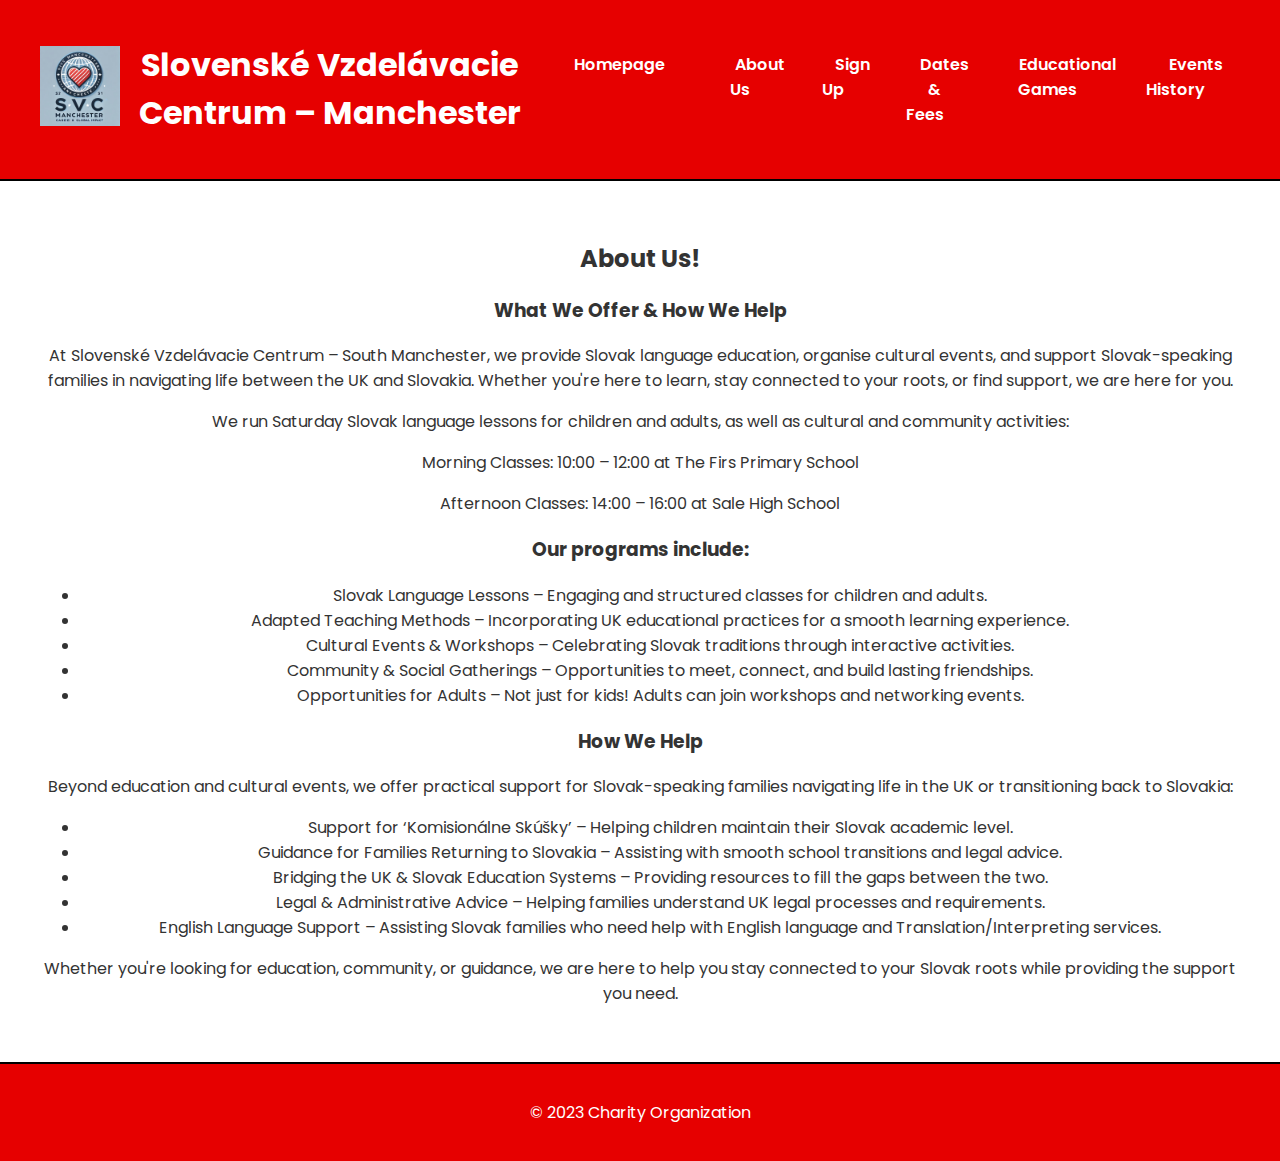
==== aboutus.html @ 04319d5c "Rename pages/aboutus.html to aboutus.html" ====
<!DOCTYPE html>
<html lang="en">
<head>
    <meta charset="UTF-8">
    <meta name="viewport" content="width=device-width, initial-scale=1.0">
    <meta http-equiv="X-UA-Compatible" content="ie=edge">
    <title>Charity Homepage</title>
    <link href="css/style.css" rel="stylesheet">
    <link href="https://fonts.googleapis.com/css2?family=Poppins:wght@300;400;600&family=Roboto:wght@300;400;500&display=swap" rel="stylesheet">
    <link rel="stylesheet" href="styles.css">
</head>
<body>
     <!-- Header section with logo and navigation menu -->
    <header>
        <div class="logo">
            <img src="images/Image.jpg" alt="logo">
        </div>
        <h1>Slovenské Vzdelávacie Centrum – Manchester</h1>
        <nav>
            <ul>
                <li><a href="index.html" class="active">Homepage</a></li>
                <li><a href="pages/aboutus.html">About Us</a></li>
                <li><a href="pages/signup.html">Sign Up</a></li>
                <li><a href="pages/dates-fees.html">Dates & Fees</a></li>
                <li><a href="pages/educational-games.html">Educational Games</a></li>
                <li><a href="pages/events-history.html">Events History</a></li>
            </ul>
        </nav>
    </header>
    
    
    <!-- Main content section -->
    <main>
        <h2>About Us!</h2>
        <h3>What We Offer & How We Help</h3>
        <p>At Slovenské Vzdelávacie Centrum – South Manchester, we provide Slovak language education, organise cultural events, and support Slovak-speaking families in navigating life between the UK and Slovakia. Whether you're here to learn, stay connected to your roots, or find support, we are here for you.</p>
        <p>We run Saturday Slovak language lessons for children and adults, as well as cultural and community activities:</p>
        <p>Morning Classes: 10:00 – 12:00 at The Firs Primary School</p>
        <p>Afternoon Classes: 14:00 – 16:00 at Sale High School</p>
        <h3>Our programs include:</h3>
        <ul>
            <li>Slovak Language Lessons – Engaging and structured classes for children and adults.</li>
            <li>Adapted Teaching Methods – Incorporating UK educational practices for a smooth learning experience.</li>
            <li>Cultural Events & Workshops – Celebrating Slovak traditions through interactive activities.</li>
            <li>Community & Social Gatherings – Opportunities to meet, connect, and build lasting friendships.</li>
            <li>Opportunities for Adults – Not just for kids! Adults can join workshops and networking events.</li>
        </ul>
        <h3>How We Help</h3>
        <p>Beyond education and cultural events, we offer practical support for Slovak-speaking families navigating life in the UK or transitioning back to Slovakia:</p>
        <ul>
            <li>Support for ‘Komisionálne Skúšky’ – Helping children maintain their Slovak academic level.</li>
            <li>Guidance for Families Returning to Slovakia – Assisting with smooth school transitions and legal advice.</li>
            <li>Bridging the UK & Slovak Education Systems – Providing resources to fill the gaps between the two.</li>
            <li>Legal & Administrative Advice – Helping families understand UK legal processes and requirements.</li>
            <li>English Language Support – Assisting Slovak families who need help with English language and Translation/Interpreting services.</li>
        </ul>
        <p>Whether you're looking for education, community, or guidance, we are here to help you stay connected to your Slovak roots while providing the support you need.</p>
    </main>
    
    <!-- Footer section -->
    <footer>
        <p>&copy; 2023 Charity Organization</p>
    </footer>
</body>
</html>
<style>
   /* General styles */
body {
    font-family: 'Poppins', sans-serif;
    margin: 0;
    padding: 0;
    text-align: center;
    background-color: #f5f5f5;
    color: #333;
}

header {
    display: flex;
    justify-content: space-between;
    align-items: center;
    padding: 20px 40px;
    background-color: #e60000;
    color: #fff;
}

.logo img {
    width: 80px;
    height: 80px;
}

nav ul {
    list-style-type: none;
    padding: 0;
    margin: 0;
    display: flex;
}

nav ul li {
    margin: 0 15px;
}

nav ul li a {
    text-decoration: none;
    color: #fff;
    font-weight: 600;
    padding: 10px 20px;
    transition: background-color 0.3s ease;
}

nav ul li a:hover {
    background-color: #cc0000;
}

main {
    padding: 40px;
    background-color: #fff;
    color: #333;
}

footer {
    padding: 20px;
    background-color: #e60000;
    color: #fff;
}

/* Additional styles for sections */
.charity-impact, .games-section, .support-section, .intro {
    padding: 40px 0;
    background-color: #fff;
}

.impact-grid, .games-grid, .support-grid, .features-grid {
    display: grid;
    grid-template-columns: repeat(auto-fit, minmax(300px, 1fr));
    gap: 20px;
}

.impact-card, .game-card, .support-card, .feature {
    background-color: #fff;
    border-radius: 0.5rem;
    overflow: hidden;
    box-shadow: 0 4px 6px rgba(0, 0, 0, 0.1);
    transition: transform 0.3s ease;
    text-align: center;
    padding: 20px;
}

.impact-card:hover, .game-card:hover, .support-card:hover, .feature:hover {
    transform: translateY(-5px);
}

.impact-card img, .support-card img {
    width: 100%;
    height: 200px;
    object-fit: cover;
}

.impact-card h3, .support-card h3, .feature h3 {
    color: #e60000;
    margin: 20px 0 10px;
}

.impact-card p, .support-card p, .feature p {
    color: #666;
    padding: 0 20px 20px;
}

.button {
    display: inline-block;
    padding: 10px 20px;
    background-color: #e60000;
    color: #fff;
    text-decoration: none;
    border-radius: 5px;
    transition: background-color 0.3s ease;
}

.button:hover {
    background-color: #cc0000;
}
</style>
---- css/style.css ----
body {
   font-family: Arial, sans-serif;
   margin: 0;
   padding: 0;
   text-align: center;
}
header {
   display: flex;
   justify-content: space-between;
   align-items: center;
   padding: 10px 20px;
   background-color: #A8A9AE;
   border-bottom: 2px solid black;
}
.logo img {
   width: 60px;
   height: 60px;
}
nav ul {
   list-style-type: none;
   padding: 0;
   margin: 0;
   display: flex;
}
nav ul li {
   margin: 0 10px;
}
nav ul li a {
   text-decoration: none;
   color: black;
   font-weight: bold;
}
.social-icons img {
   width: 30px;
   height: 30px;
   margin: 0 5px;
}
main {
   padding: 20px;
}
footer {
   padding: 10px;
   background-color: #A8A9AE;
   border-top: 2px solid black;
}
footer nav ul {
   justify-content: center;
   display: flex;
   padding: 10px 0;
}
footer nav ul li {
   margin: 0 10px;
}
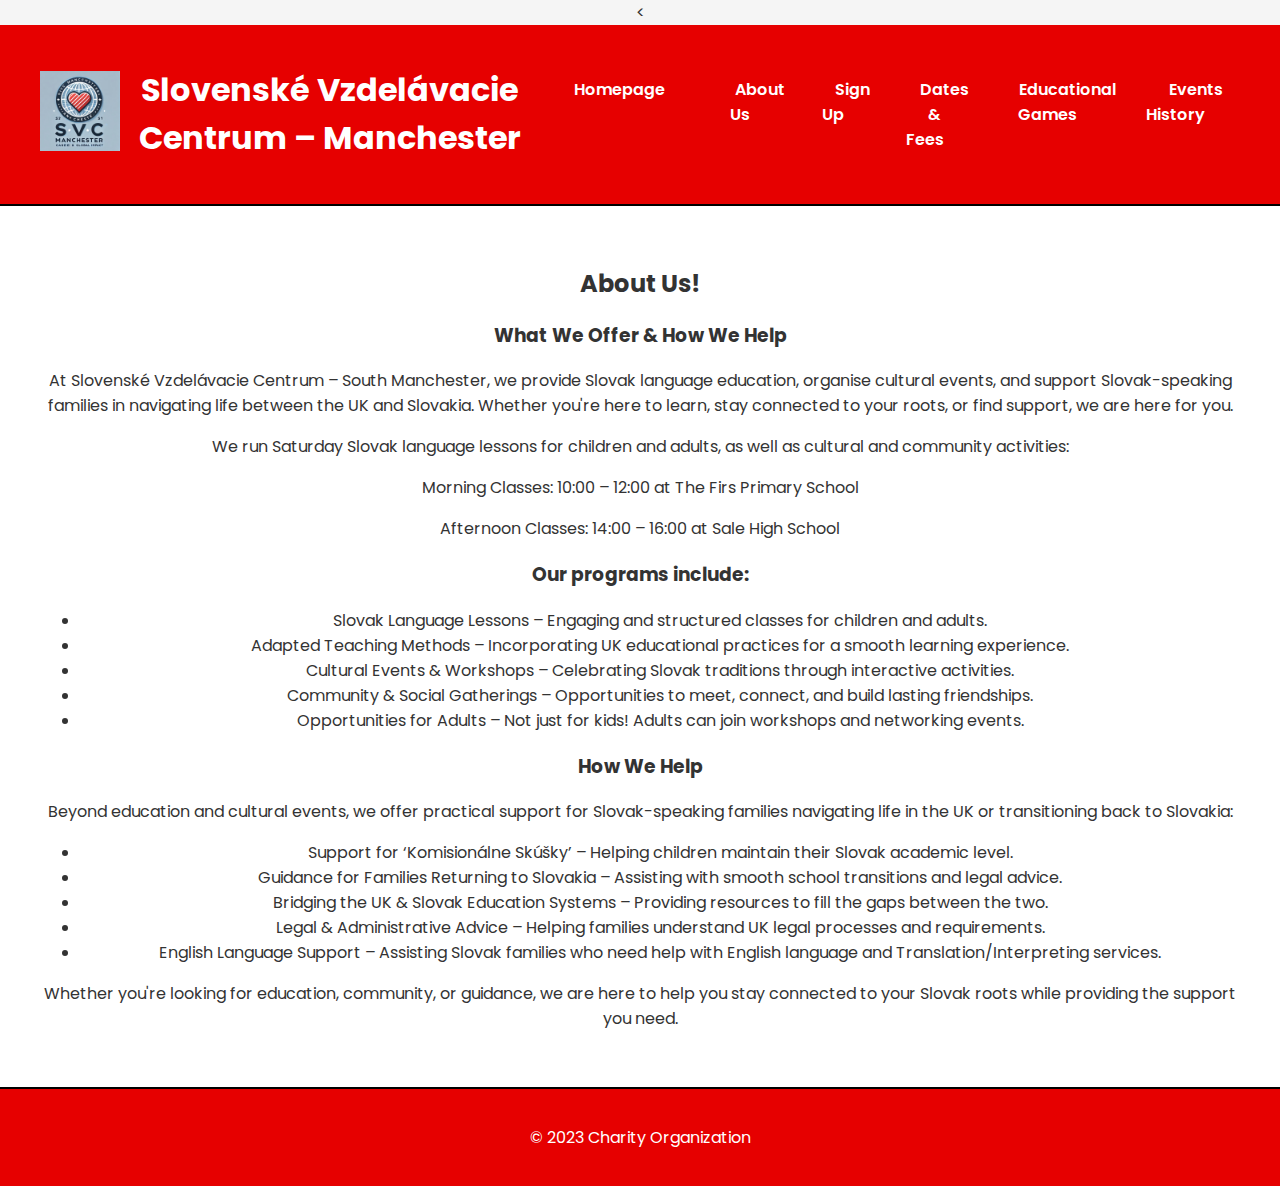
==== commit 3eed86cb: "Update aboutus.html" ====
--- a/aboutus.html
+++ b/aboutus.html
@@ -10,20 +10,20 @@
     <link rel="stylesheet" href="styles.css">
 </head>
 <body>
-     <!-- Header section with logo and navigation menu -->
+     <<!-- Header -->
     <header>
         <div class="logo">
-            <img src="images/Image.jpg" alt="logo">
+            <img src="../images/Image.jpg" alt="logo">
         </div>
         <h1>Slovenské Vzdelávacie Centrum – Manchester</h1>
         <nav>
             <ul>
-                <li><a href="index.html" class="active">Homepage</a></li>
-                <li><a href="pages/aboutus.html">About Us</a></li>
-                <li><a href="pages/signup.html">Sign Up</a></li>
-                <li><a href="pages/dates-fees.html">Dates & Fees</a></li>
-                <li><a href="pages/educational-games.html">Educational Games</a></li>
-                <li><a href="pages/events-history.html">Events History</a></li>
+                <li><a href="../index.html">Homepage</a></li>
+                <li><a href="aboutus.html">About Us</a></li>
+                <li><a href="signup.html">Sign Up</a></li>
+                <li><a href="dates-fees.html">Dates & Fees</a></li>
+                <li><a href="educational-games.html" class="active">Educational Games</a></li>
+                <li><a href="events-history.html">Events History</a></li>
             </ul>
         </nav>
     </header>
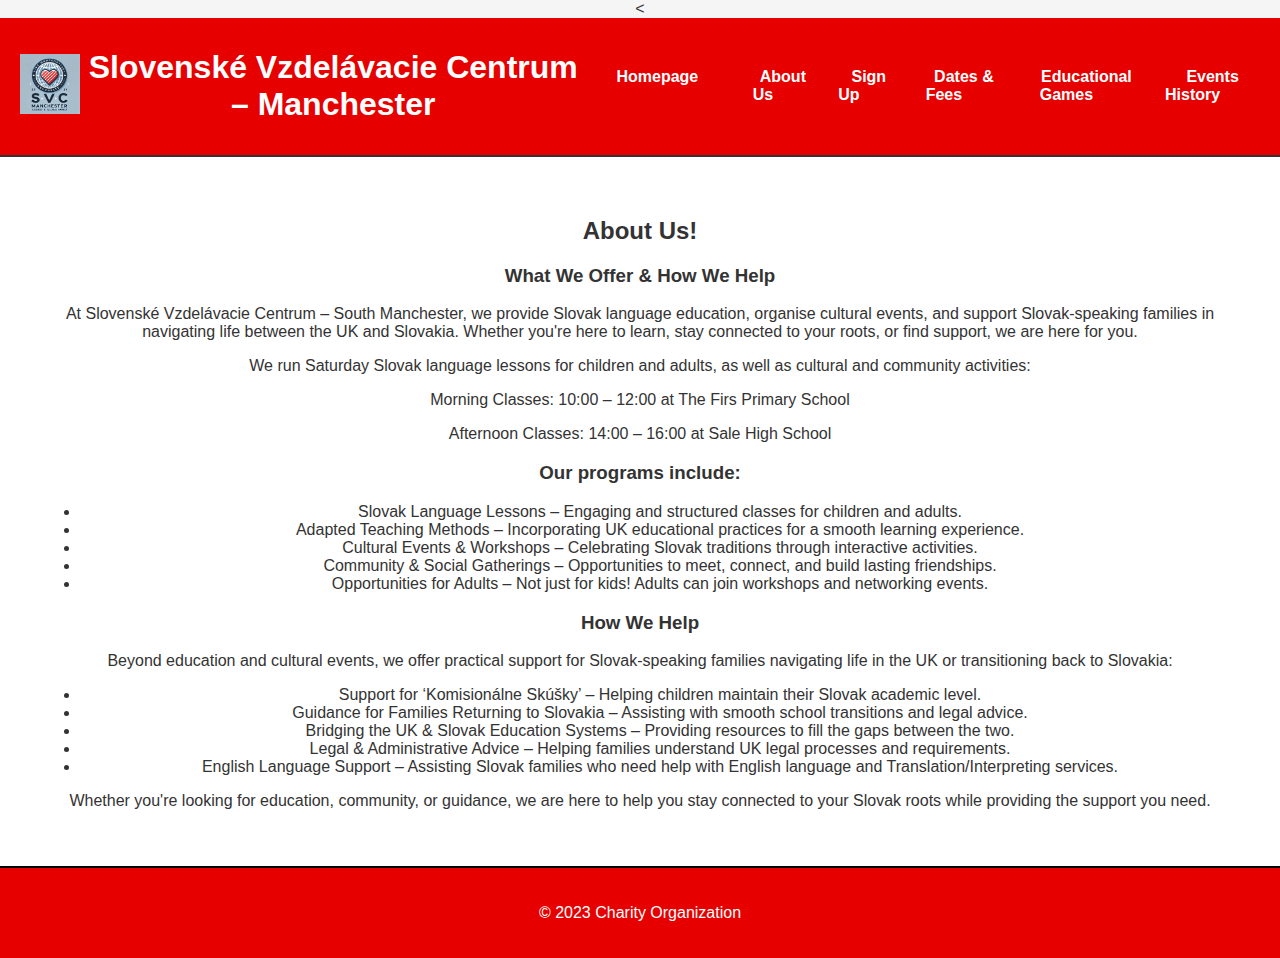
==== commit 83fcdf06: "Update aboutus.html" ====
--- a/aboutus.html
+++ b/aboutus.html
@@ -13,12 +13,12 @@
      <<!-- Header -->
     <header>
         <div class="logo">
-            <img src="../images/Image.jpg" alt="logo">
+            <img src="images/Image.jpg" alt="logo">
         </div>
         <h1>Slovenské Vzdelávacie Centrum – Manchester</h1>
         <nav>
             <ul>
-                <li><a href="../index.html">Homepage</a></li>
+                <li><a href="index.html">Homepage</a></li>
                 <li><a href="aboutus.html">About Us</a></li>
                 <li><a href="signup.html">Sign Up</a></li>
                 <li><a href="dates-fees.html">Dates & Fees</a></li>
@@ -66,7 +66,7 @@
 <style>
    /* General styles */
 body {
-    font-family: 'Poppins', sans-serif;
+    font-family: 'Lato', sans-serif;
     margin: 0;
     padding: 0;
     text-align: center;
@@ -78,14 +78,15 @@
     display: flex;
     justify-content: space-between;
     align-items: center;
-    padding: 20px 40px;
+    padding: 10px 20px;
     background-color: #e60000;
     color: #fff;
+    border-bottom: 2px solid #333;
 }
 
 .logo img {
-    width: 80px;
-    height: 80px;
+    width: 60px;
+    height: 60px;
 }
 
 nav ul {
@@ -96,13 +97,13 @@
 }
 
 nav ul li {
-    margin: 0 15px;
+    margin: 0 10px;
 }
 
 nav ul li a {
     text-decoration: none;
     color: #fff;
-    font-weight: 600;
+    font-weight: bold;
     padding: 10px 20px;
     transition: background-color 0.3s ease;
 }
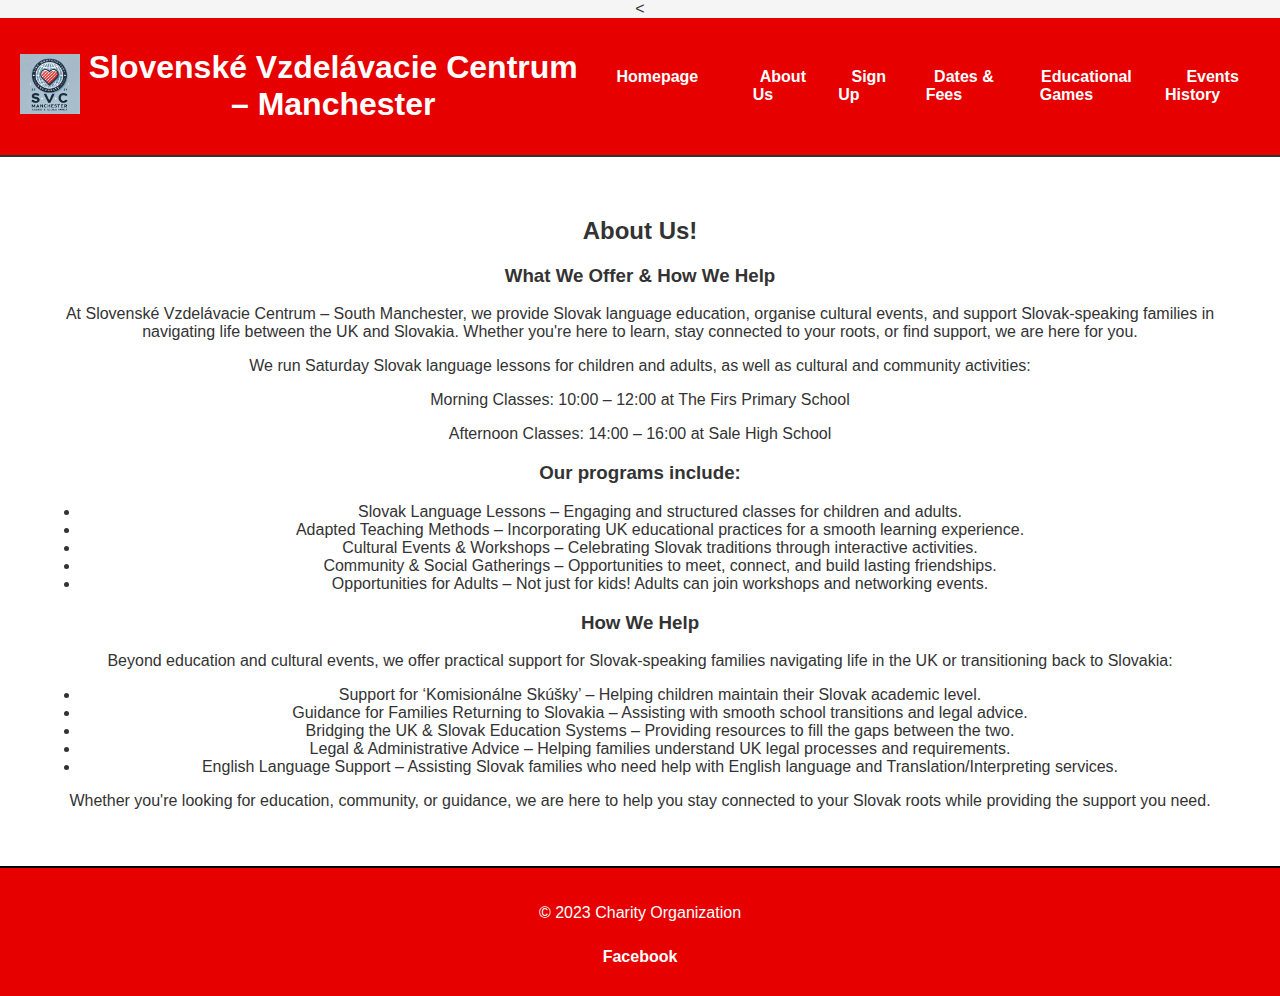
==== commit 293cccd0: "add footer to all pages" ====
--- a/aboutus.html
+++ b/aboutus.html
@@ -60,6 +60,11 @@
     <!-- Footer section -->
     <footer>
         <p>&copy; 2023 Charity Organization</p>
+        <nav>
+            <ul>
+                <li><a href="https://www.facebook.com/people/Slovensk%C3%A9-Vzdel%C3%A1vacie-Centrum-South-Manchester/61557468560704/" target="_blank">Facebook</a></li>
+            </ul>
+        </nav>
     </footer>
 </body>
 </html>
@@ -179,4 +184,19 @@
 .button:hover {
     background-color: #cc0000;
 }
+    /* Media queries for responsiveness */
+@media (max-width: 768px) {
+    header {
+        flex-direction: column;
+    }
+
+    nav ul {
+        flex-direction: column;
+        align-items: center;
+    }
+
+    nav ul li {
+        margin: 5px 0;
+    }
+}
 </style>
